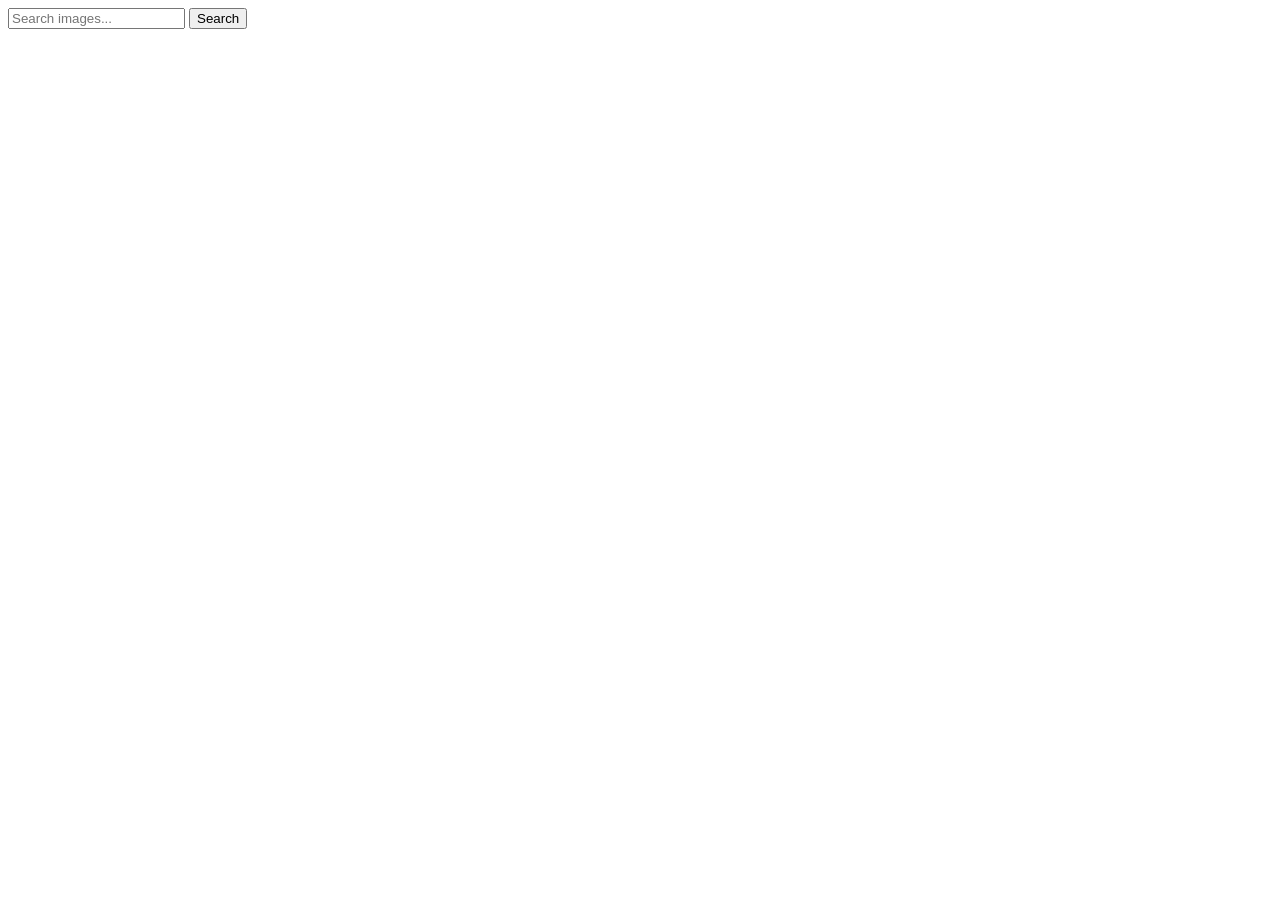
==== index.html @ e6a98a79 "Deploying to gh-pages from @ dmytrik/goit-js-hw-11@a35754c3ecee9bfab800792aac359b3bdda70762 🚀" ====
<!DOCTYPE html><html lang="ru"><head><meta charset="utf-8"><meta name="viewport" content="width=device-width, initial-scale=1.0"><title>Page title</title><link rel="stylesheet" href="/goit-js-hw-11/index.8d326b3a.css"><script type="module" src="/goit-js-hw-11/index.09576100.js"></script><script src="/goit-js-hw-11/index.5ddd2e0e.js" nomodule="" defer></script></head><body>  <header class="header"> <form class="search-form" id="search-form"> <input type="text" name="searchQuery" autocomplete="off" placeholder="Search images..."> <button type="submit">Search</button> </form> </header> </body></html>
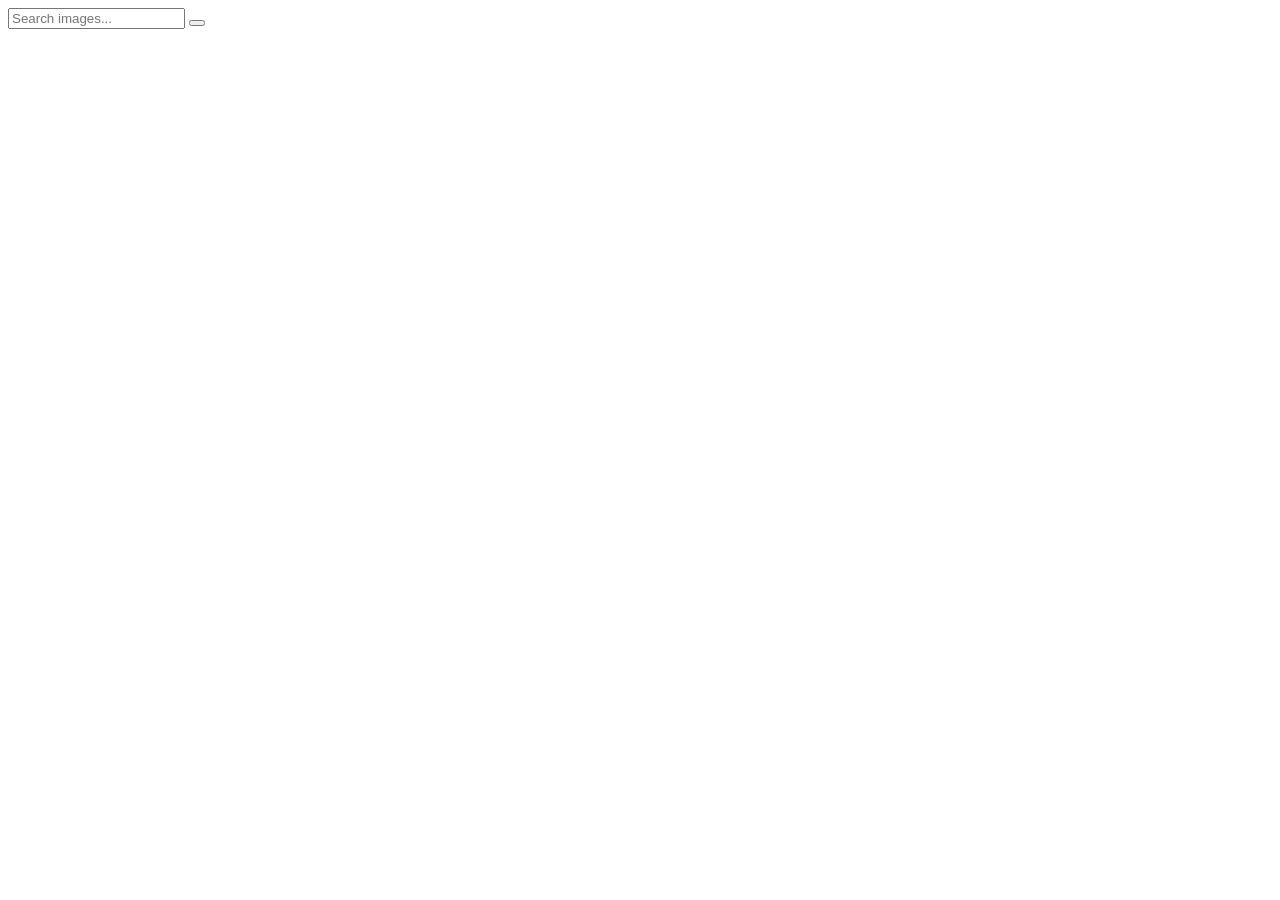
==== commit eea4246d: "Deploying to gh-pages from @ dmytrik/goit-js-hw-11@1a93bb19a3deaf7c6821dd76ad9aa4e1b909f6ea 🚀" ====
--- a/index.html
+++ b/index.html
@@ -1 +1 @@
-<!DOCTYPE html><html lang="ru"><head><meta charset="utf-8"><meta name="viewport" content="width=device-width, initial-scale=1.0"><title>Page title</title><link rel="stylesheet" href="/goit-js-hw-11/index.8d326b3a.css"><script type="module" src="/goit-js-hw-11/index.09576100.js"></script><script src="/goit-js-hw-11/index.5ddd2e0e.js" nomodule="" defer></script></head><body>  <header class="header"> <form class="search-form" id="search-form"> <input type="text" name="searchQuery" autocomplete="off" placeholder="Search images..."> <button type="submit">Search</button> </form> </header> </body></html>+<!DOCTYPE html><html lang="ru"><head><meta charset="utf-8"><meta name="viewport" content="width=device-width, initial-scale=1.0"><title>Page title</title><link rel="stylesheet" href="/goit-js-hw-11/index.3746d1e6.css"><script type="module" src="/goit-js-hw-11/index.121b2a24.js"></script><script src="/goit-js-hw-11/index.84421dff.js" nomodule="" defer></script></head><body>  <header class="header"> <form class="search-form" id="search-form"> <input type="text" name="searchQuery" autocomplete="off" placeholder="Search images..."> <button type="submit" class="search"></button> </form> </header> <div class="gallery"></div> </body></html>
